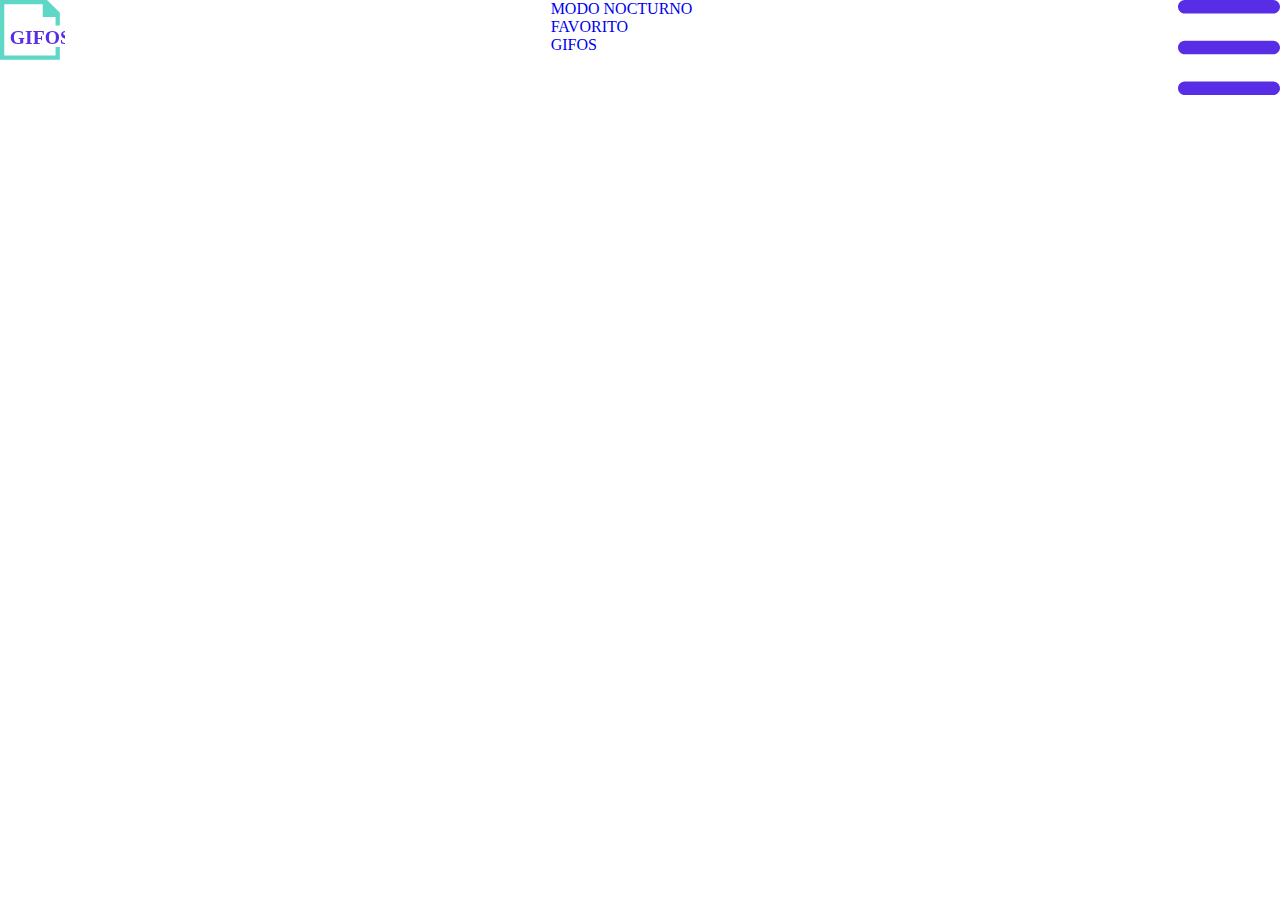
==== test/index.html @ 6f25e65d "move to test dir" ====
<!DOCTYPE html>
<html lang="en">
<head>
    <meta charset="UTF-8">
    <meta http-equiv="X-UA-Compatible" content="IE=edge">
    <meta name="viewport" content="width=device-width, initial-scale=1.0">
    <meta name="description" content="This repository is about the layout of a landing page of a podcast.">
    <meta name="keywords" content="gifos, landing page, proyect, acamica">
    <title>GIFOS</title>
    <link rel="stylesheet" href="./styles/style.css">

</head>
<body>
    <header class="header">
        <img src="./assets/logo-mobile.svg" alt="logo" class="logo">
        <nav class="navbar">
            <div class="menu-space">
                <ul class="menu_items">
                    <li class="menu-li"><a href="#greetin-id">MODO NOCTURNO</a></li>
                    <li class="menu-li"><a href="#we-title-id">FAVORITO</a></li>
                    <li class="menu-li"><a href="#guests-id">GIFOS</a></li>
                    <li class="menu-li"><a href="#our-themes"><img src="" alt=""></a></li>
                </ul>
    
            </div>
        </nav>
        <img src="./assets/burger.svg" alt="menu_burguer" class="">



    </header>
    
</body>
</html>
---- test/styles/style.css ----
* {
  -webkit-box-sizing: border-box;
  box-sizing: border-box;
  margin: 0;
  padding: 0;
  border: none;
  list-style: none;
  text-decoration: none;
  outline: none;
}

.header {
  display: -webkit-box;
  display: -ms-flexbox;
  display: flex;
  -webkit-box-orient: horizontal;
  -webkit-box-direction: normal;
      -ms-flex-direction: row;
          flex-direction: row;
  width: 100%;
  height: 5.94rem;
  -webkit-box-pack: justify;
      -ms-flex-pack: justify;
          justify-content: space-between;
}

.logo {
  max-width: 4.25rem;
  height: 3.75rem;
}
/*# sourceMappingURL=style.css.map */
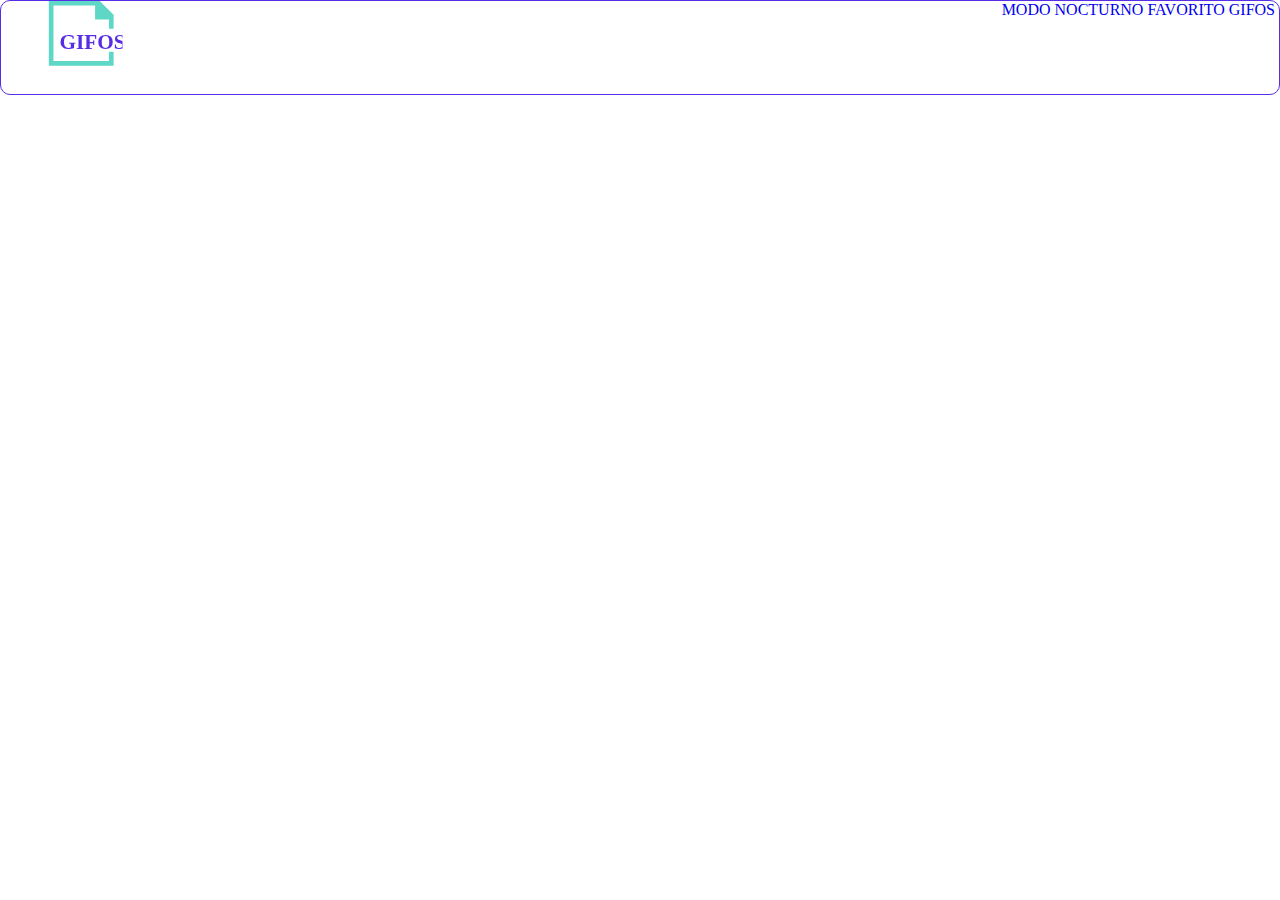
==== commit de0c0749: "add nabvar" ====
--- a/test/index.html
+++ b/test/index.html
@@ -14,20 +14,12 @@
     <header class="header">
         <img src="./assets/logo-mobile.svg" alt="logo" class="logo">
         <nav class="navbar">
-            <div class="menu-space">
-                <ul class="menu_items">
-                    <li class="menu-li"><a href="#greetin-id">MODO NOCTURNO</a></li>
-                    <li class="menu-li"><a href="#we-title-id">FAVORITO</a></li>
-                    <li class="menu-li"><a href="#guests-id">GIFOS</a></li>
-                    <li class="menu-li"><a href="#our-themes"><img src="" alt=""></a></li>
-                </ul>
-    
-            </div>
+            <a href="#">MODO NOCTURNO</a>
+            <a href="#">FAVORITO</a>
+            <a href="#">GIFOS</a>
+            <a href="#"><img src="" alt=""></a>
         </nav>
-        <img src="./assets/burger.svg" alt="menu_burguer" class="">
-
-
-
+        <img src="./assets/burger.svg" alt="menu_burguer" class="menu_burguer">        
     </header>
     
 </body>
--- a/test/styles/style.css
+++ b/test/styles/style.css
@@ -7,6 +7,11 @@
   list-style: none;
   text-decoration: none;
   outline: none;
+}
+
+.header, .nabvar {
+  border: 1px solid #572EE5;
+  border-radius: 10px;
 }
 
 .header {
@@ -25,7 +30,31 @@
 }
 
 .logo {
-  max-width: 4.25rem;
-  height: 3.75rem;
+  -webkit-box-sizing: border-box;
+          box-sizing: border-box;
+  width: 13%;
+  height: 70%;
+}
+
+.menu_burguer {
+  display: none;
+}
+
+header.header nav.nabvar a {
+  text-decoration: none;
+  color: #111313;
+}
+
+.nabvar {
+  display: -webkit-box;
+  display: -ms-flexbox;
+  display: flex;
+  -webkit-box-orient: vertical;
+  -webkit-box-direction: normal;
+      -ms-flex-direction: column;
+          flex-direction: column;
+  -webkit-box-pack: justify;
+      -ms-flex-pack: justify;
+          justify-content: space-between;
 }
 /*# sourceMappingURL=style.css.map */